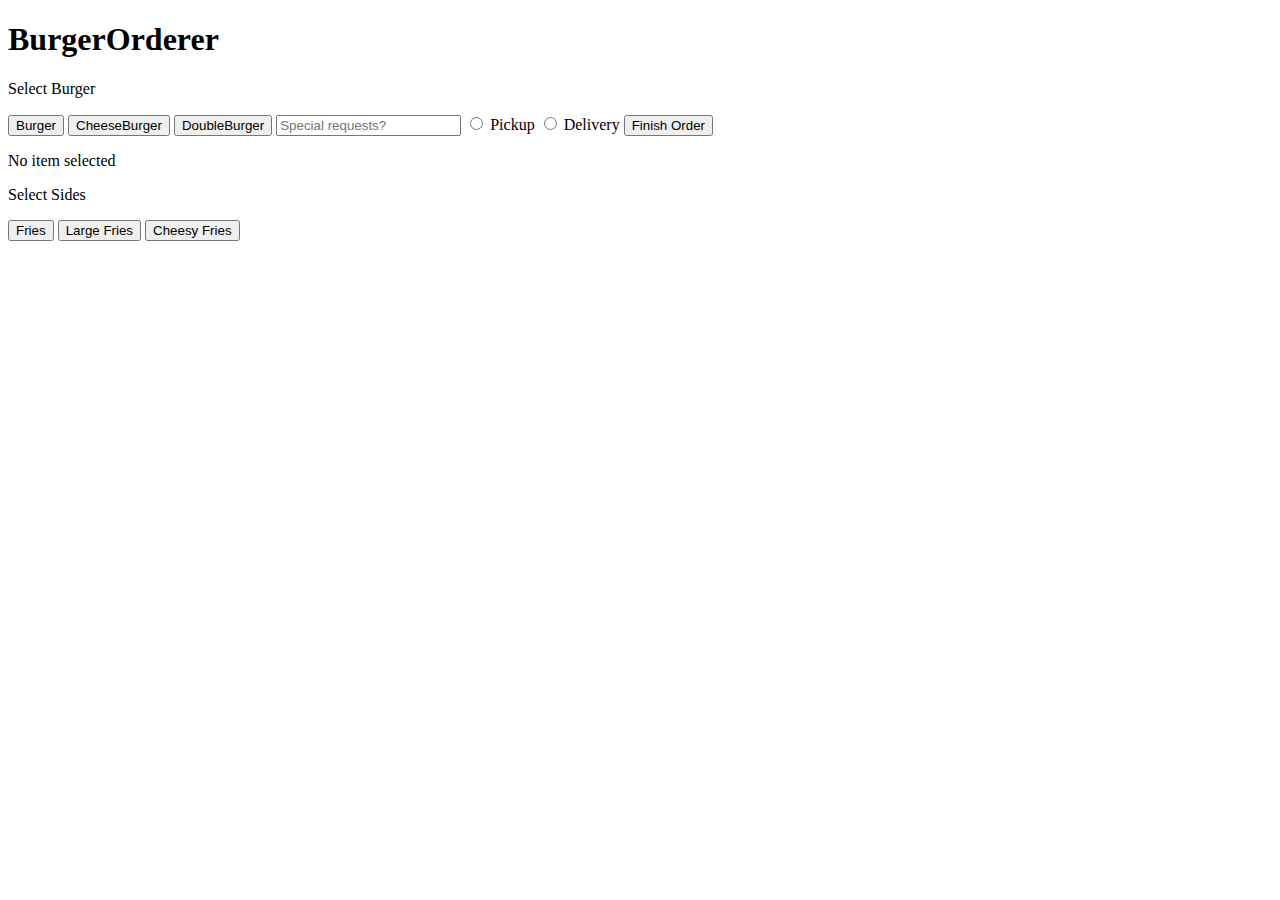
==== System/templates/burgerorderer.html @ 372afec8 "Documentation" ====
<!DOCTYPE html>
<html lang="en">
<head>
    <meta charset="UTF-8">
    <!-- Viewport setting for responsive design -->
    <meta name="viewport" content="width=device-width, initial-scale=1.0">
    <!-- Page title that appears in the browser tab -->
    <title>BurgerOrderer</title>
</head>
<body>
    <!-- Main heading of the Burger Order page -->
    <h1>BurgerOrderer</h1>
    
    <!-- Section for selecting a burger -->
    <p>Select Burger</p>
    <!-- Button for selecting a regular Burger -->
    <button id="burgerButton" onclick="selectItem('Burger')">Burger</button>
    <!-- Button for selecting a CheeseBurger -->
    <button id="cheeseBurgerButton" onclick="selectItem('CheeseBurger')">CheeseBurger</button>
    <!-- Button for selecting a DoubleBurger -->
    <button id="doubleBurgerButton" onclick="selectItem('DoubleBurger')">DoubleBurger</button>

    <!-- Input field to enter special requests (comments) -->
    <input type="text" id="message" placeholder="Special requests?">

    <!-- Section for choosing between Pickup and Delivery using radio buttons -->
    <!-- Radio button for Pickup option -->
    <input type="radio" id="pickup" name="orderType" value="Pickup">
    <label for="pickup">Pickup</label>
    <!-- Radio button for Delivery option -->
    <input type="radio" id="delivery" name="orderType" value="Delivery">
    <label for="delivery">Delivery</label>

    <!-- Button to finalize the order and send the data (burger + side + comment) -->
    <button onclick="finishOrder()">Finish Order</button>

    <!-- Paragraph element to display the selected burger and side -->
    <p id="selectedItem">No item selected</p>

    <!-- Section for selecting sides -->
    <p>Select Sides</p>
    <!-- Button to select Fries as a side -->
    <button id="friesButton" onclick="selectSide('Fries')">Fries</button>
    <!-- Button to select Large Fries as a side -->
    <button id="largeFriesButton" onclick="selectSide('Large Fries')">Large Fries</button>
    <!-- Button to select Cheesy Fries as a side -->
    <button id="cheesyFriesButton" onclick="selectSide('Cheesy Fries')">Cheesy Fries</button>

    <script>
        let selectedItem = "";  // Variable to store the selected burger
        let selectedSide = "";  // Variable to store the selected side

        // Function to select a burger
        function selectItem(item) {
            selectedItem = item;  // Assign the selected burger to the variable
            // Update the paragraph element to display the selected burger
            document.getElementById('selectedItem').innerText = 'Selected item: ' + item;
        }

        // Function to select a side (Fries, Large Fries, or Cheesy Fries)
        function selectSide(side) {
            selectedSide = side;  // Assign the selected side to the variable
            // Append the selected side to the displayed text
            document.getElementById('selectedItem').innerText += ' with side: ' + side;
        }

        // Function to finalize the order and send data to the server
        function finishOrder() {
            // Ensure that a burger is selected before finalizing the order
            if (!selectedItem) {
                alert('Please select a burger first!');  // Display an alert if no burger is selected
                return;  // Stop the function if no burger is selected
            }

            // Retrieve the comment from the input field (if any)
            const comment = document.getElementById('message').value;
            // Check whether Pickup or Delivery is selected using radio buttons
            const pickup = document.querySelector('input[name="orderType"]:checked')?.value === 'Pickup' ? 'Pickup' : '';
            const delivery = document.querySelector('input[name="orderType"]:checked')?.value === 'Delivery' ? 'Delivery' : '';

            // Ensure that either Pickup or Delivery is selected
            if (!pickup && !delivery) {
                alert('Please select either Pickup or Delivery!');  // Display an alert if neither option is selected
                return;  // Stop the function if no order type is selected
            }

            // Send the selected burger, side, comment, and order type (pickup/delivery) to the server
            fetch('/send-data', {
                method: 'POST',  // Use POST method to send data
                headers: { 'Content-Type': 'application/json' },  // Send data as JSON
                body: JSON.stringify({
                    item: selectedItem,  // Selected burger
                    side: selectedSide,  // Selected side
                    comment: comment,  // Special requests (if any)
                    pickup: pickup,  // Pickup or Delivery option
                    delivery: delivery  // Pickup or Delivery option
                })  // Data being sent to the server
            })
            .then(response => response.json())  // Parse the response as JSON
            .then(() => {
                // Display a confirmation alert with the selected burger, side, and order type
                alert('Order finished: ' + selectedItem + 
                    (selectedSide ? ' with ' + selectedSide : '') + 
                    ' sent with comment: ' + comment + 
                    (pickup ? ' and marked for pickup.' : '') + 
                    (delivery ? ' and marked for delivery.' : ''));
            });
        }
    </script>
</body>
</html>
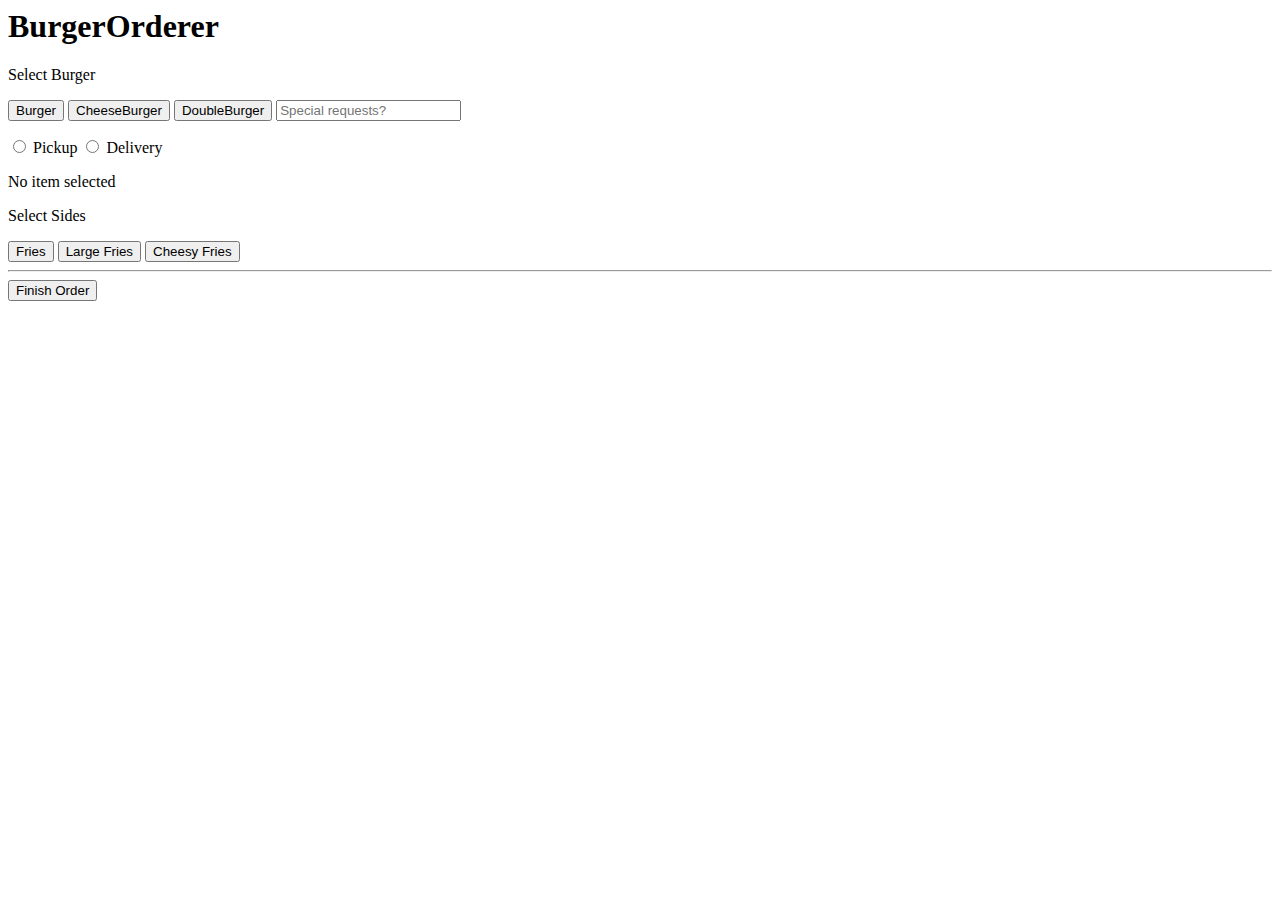
==== commit ef3c1ee3: "Comments" ====
--- a/System/templates/burgerorderer.html
+++ b/System/templates/burgerorderer.html
@@ -1,109 +1,80 @@
-<!DOCTYPE html>
-<html lang="en">
-<head>
-    <meta charset="UTF-8">
-    <!-- Viewport setting for responsive design -->
-    <meta name="viewport" content="width=device-width, initial-scale=1.0">
-    <!-- Page title that appears in the browser tab -->
-    <title>BurgerOrderer</title>
+<title>BurgerOrderer</title>
 </head>
+
+
 <body>
-    <!-- Main heading of the Burger Order page -->
     <h1>BurgerOrderer</h1>
-    
-    <!-- Section for selecting a burger -->
+
     <p>Select Burger</p>
-    <!-- Button for selecting a regular Burger -->
-    <button id="burgerButton" onclick="selectItem('Burger')">Burger</button>
-    <!-- Button for selecting a CheeseBurger -->
-    <button id="cheeseBurgerButton" onclick="selectItem('CheeseBurger')">CheeseBurger</button>
-    <!-- Button for selecting a DoubleBurger -->
-    <button id="doubleBurgerButton" onclick="selectItem('DoubleBurger')">DoubleBurger</button>
+    <button onclick="selectItem('Burger')">Burger</button>
+    <button onclick="selectItem('CheeseBurger')">CheeseBurger</button>
+    <button onclick="selectItem('DoubleBurger')">DoubleBurger</button>
 
-    <!-- Input field to enter special requests (comments) -->
     <input type="text" id="message" placeholder="Special requests?">
 
-    <!-- Section for choosing between Pickup and Delivery using radio buttons -->
-    <!-- Radio button for Pickup option -->
-    <input type="radio" id="pickup" name="orderType" value="Pickup">
-    <label for="pickup">Pickup</label>
-    <!-- Radio button for Delivery option -->
-    <input type="radio" id="delivery" name="orderType" value="Delivery">
-    <label for="delivery">Delivery</label>
+    <p>
+        <input type="radio" id="pickup" name="orderType" value="Pickup">
+        <label for="pickup">Pickup</label>
+        <input type="radio" id="delivery" name="orderType" value="Delivery">
+        <label for="delivery">Delivery</label>
+    </p>
 
-    <!-- Button to finalize the order and send the data (burger + side + comment) -->
+
+    <p id="selectedItem">No item selected</p>
+
+    <p>Select Sides</p>
+    <button onclick="selectSide('Fries')">Fries</button>
+    <button onclick="selectSide('Large Fries')">Large Fries</button>
+    <button onclick="selectSide('Cheesy Fries')">Cheesy Fries</button>
+
+    <hr>
+
     <button onclick="finishOrder()">Finish Order</button>
 
-    <!-- Paragraph element to display the selected burger and side -->
-    <p id="selectedItem">No item selected</p>
+    <script>
+        let selectedItem = "";
+        let selectedSide = "";
 
-    <!-- Section for selecting sides -->
-    <p>Select Sides</p>
-    <!-- Button to select Fries as a side -->
-    <button id="friesButton" onclick="selectSide('Fries')">Fries</button>
-    <!-- Button to select Large Fries as a side -->
-    <button id="largeFriesButton" onclick="selectSide('Large Fries')">Large Fries</button>
-    <!-- Button to select Cheesy Fries as a side -->
-    <button id="cheesyFriesButton" onclick="selectSide('Cheesy Fries')">Cheesy Fries</button>
-
-    <script>
-        let selectedItem = "";  // Variable to store the selected burger
-        let selectedSide = "";  // Variable to store the selected side
-
-        // Function to select a burger
         function selectItem(item) {
-            selectedItem = item;  // Assign the selected burger to the variable
-            // Update the paragraph element to display the selected burger
+            selectedItem = item;
             document.getElementById('selectedItem').innerText = 'Selected item: ' + item;
         }
 
-        // Function to select a side (Fries, Large Fries, or Cheesy Fries)
         function selectSide(side) {
-            selectedSide = side;  // Assign the selected side to the variable
-            // Append the selected side to the displayed text
+            selectedSide = side;
             document.getElementById('selectedItem').innerText += ' with side: ' + side;
         }
 
-        // Function to finalize the order and send data to the server
         function finishOrder() {
-            // Ensure that a burger is selected before finalizing the order
             if (!selectedItem) {
-                alert('Please select a burger first!');  // Display an alert if no burger is selected
-                return;  // Stop the function if no burger is selected
+                alert('Please select a burger first!');
+                return;
             }
 
-            // Retrieve the comment from the input field (if any)
             const comment = document.getElementById('message').value;
-            // Check whether Pickup or Delivery is selected using radio buttons
-            const pickup = document.querySelector('input[name="orderType"]:checked')?.value === 'Pickup' ? 'Pickup' : '';
-            const delivery = document.querySelector('input[name="orderType"]:checked')?.value === 'Delivery' ? 'Delivery' : '';
+            const orderType = document.querySelector('input[name="orderType"]:checked')?.value;
 
-            // Ensure that either Pickup or Delivery is selected
-            if (!pickup && !delivery) {
-                alert('Please select either Pickup or Delivery!');  // Display an alert if neither option is selected
-                return;  // Stop the function if no order type is selected
+            if (!orderType) {
+                alert('Please select either Pickup or Delivery!');
+                return;
             }
 
-            // Send the selected burger, side, comment, and order type (pickup/delivery) to the server
             fetch('/send-data', {
-                method: 'POST',  // Use POST method to send data
-                headers: { 'Content-Type': 'application/json' },  // Send data as JSON
+                method: 'POST',
+                headers: { 'Content-Type': 'application/json' },
                 body: JSON.stringify({
-                    item: selectedItem,  // Selected burger
-                    side: selectedSide,  // Selected side
-                    comment: comment,  // Special requests (if any)
-                    pickup: pickup,  // Pickup or Delivery option
-                    delivery: delivery  // Pickup or Delivery option
-                })  // Data being sent to the server
+                    item: selectedItem,
+                    side: selectedSide,
+                    comment: comment,
+                    order_type: orderType
+                })
             })
-            .then(response => response.json())  // Parse the response as JSON
+            .then(response => response.json())
             .then(() => {
-                // Display a confirmation alert with the selected burger, side, and order type
                 alert('Order finished: ' + selectedItem + 
                     (selectedSide ? ' with ' + selectedSide : '') + 
                     ' sent with comment: ' + comment + 
-                    (pickup ? ' and marked for pickup.' : '') + 
-                    (delivery ? ' and marked for delivery.' : ''));
+                    ' and marked for ' + orderType + '.');
             });
         }
     </script>
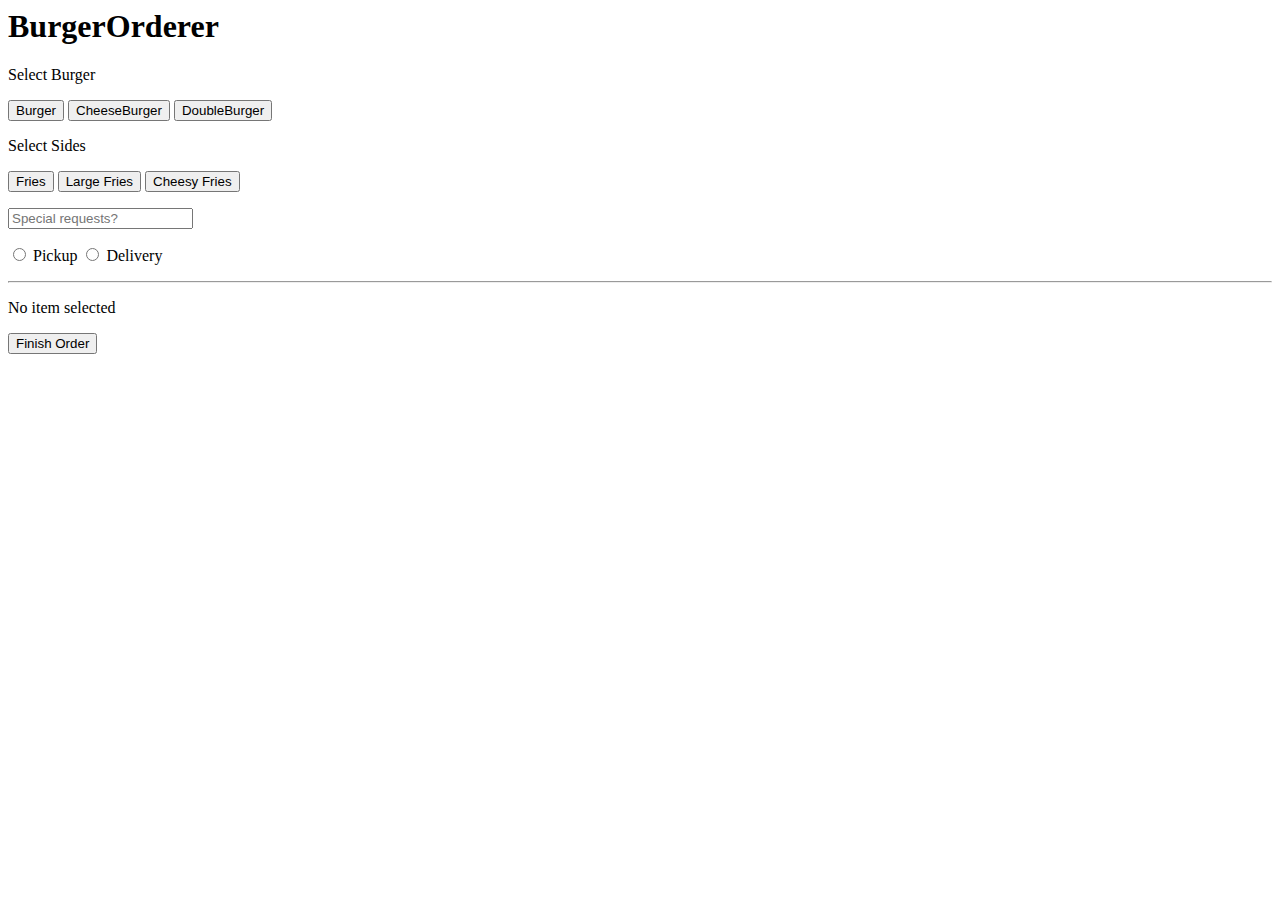
==== commit 0a5f1808: "Styling for burgerorderer and kitchenview" ====
--- a/System/templates/burgerorderer.html
+++ b/System/templates/burgerorderer.html
@@ -1,15 +1,22 @@
 <title>BurgerOrderer</title>
 </head>
 
+<link rel="stylesheet" type="text/css" href="{{ url_for('static', filename='styles/styles.css') }}">
 
 <body>
     <h1>BurgerOrderer</h1>
 
-    <p>Select Burger</p>
-    <button onclick="selectItem('Burger')">Burger</button>
-    <button onclick="selectItem('CheeseBurger')">CheeseBurger</button>
-    <button onclick="selectItem('DoubleBurger')">DoubleBurger</button>
+    <p id="select"> Select Burger</p>
+    <button id="button" onclick="selectItem('Burger')">Burger</button>
+    <button id="button" onclick="selectItem('CheeseBurger')">CheeseBurger</button>
+    <button id="button" onclick="selectItem('DoubleBurger')">DoubleBurger</button>
 
+    <p id="select"> Select Sides</p>
+    <button id="button" onclick="selectSide('Fries')">Fries</button>
+    <button id="button" onclick="selectSide('Large Fries')">Large Fries</button>
+    <button id="button" onclick="selectSide('Cheesy Fries')">Cheesy Fries</button>
+
+    <p></p>
     <input type="text" id="message" placeholder="Special requests?">
 
     <p>
@@ -19,31 +26,32 @@
         <label for="delivery">Delivery</label>
     </p>
 
-
+    <hr>
     <p id="selectedItem">No item selected</p>
 
-    <p>Select Sides</p>
-    <button onclick="selectSide('Fries')">Fries</button>
-    <button onclick="selectSide('Large Fries')">Large Fries</button>
-    <button onclick="selectSide('Cheesy Fries')">Cheesy Fries</button>
-
-    <hr>
-
-    <button onclick="finishOrder()">Finish Order</button>
+    <button id="finish_button" onclick="finishOrder()">Finish Order</button>
 
     <script>
-        let selectedItem = "";
-        let selectedSide = "";
+    let selectedItem = "";
+    let selectedSide = "";
 
-        function selectItem(item) {
-            selectedItem = item;
-            document.getElementById('selectedItem').innerText = 'Selected item: ' + item;
+    function selectItem(item) {
+        selectedItem = item;
+        updateDisplay();
+    }
+
+    function selectSide(side) {
+    selectedSide = side;
+    updateDisplay();
+}
+
+    function updateDisplay() {
+        let displayText = 'Selected item: ' + selectedItem;
+        if (selectedSide) {
+            displayText += ' with side: ' + selectedSide;
         }
-
-        function selectSide(side) {
-            selectedSide = side;
-            document.getElementById('selectedItem').innerText += ' with side: ' + side;
-        }
+        document.getElementById('selectedItem').innerText = displayText;
+    }
 
         function finishOrder() {
             if (!selectedItem) {
